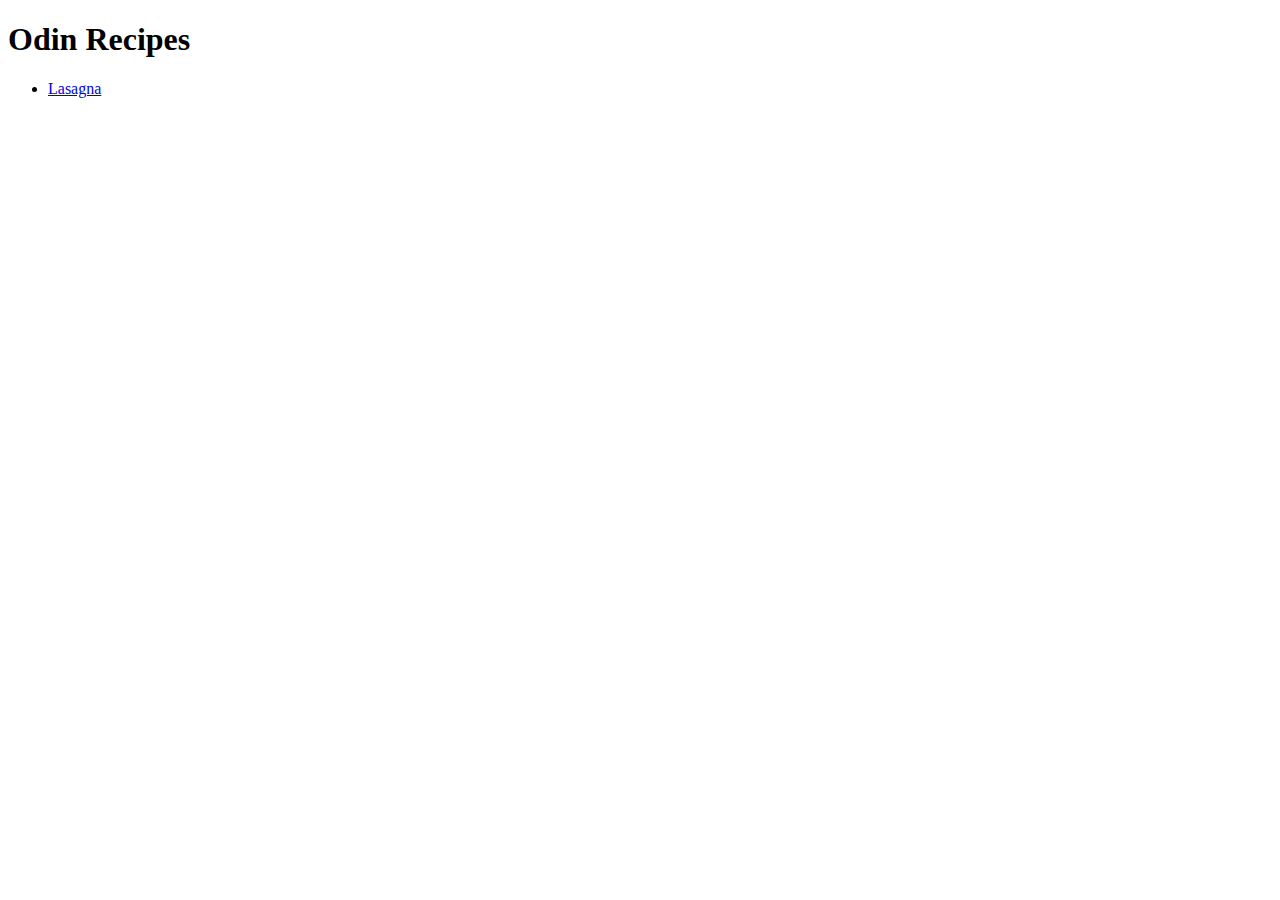
==== index.html @ 2a52bdcb "added lasagna recipe" ====
<!DOCTYPE html>
<html lang="en">
<head>
  <meta charset="UTF-8">
  <meta name="viewport" content="width=device-width, initial-scale=1.0">
  <title>Document</title>
</head>
<body>
  <h1>Odin Recipes</h1>
  <ul>
    <li>
      <a href="recipes/lasagna.html">Lasagna</a>
    </li>
  </ul>
</body>
</html>
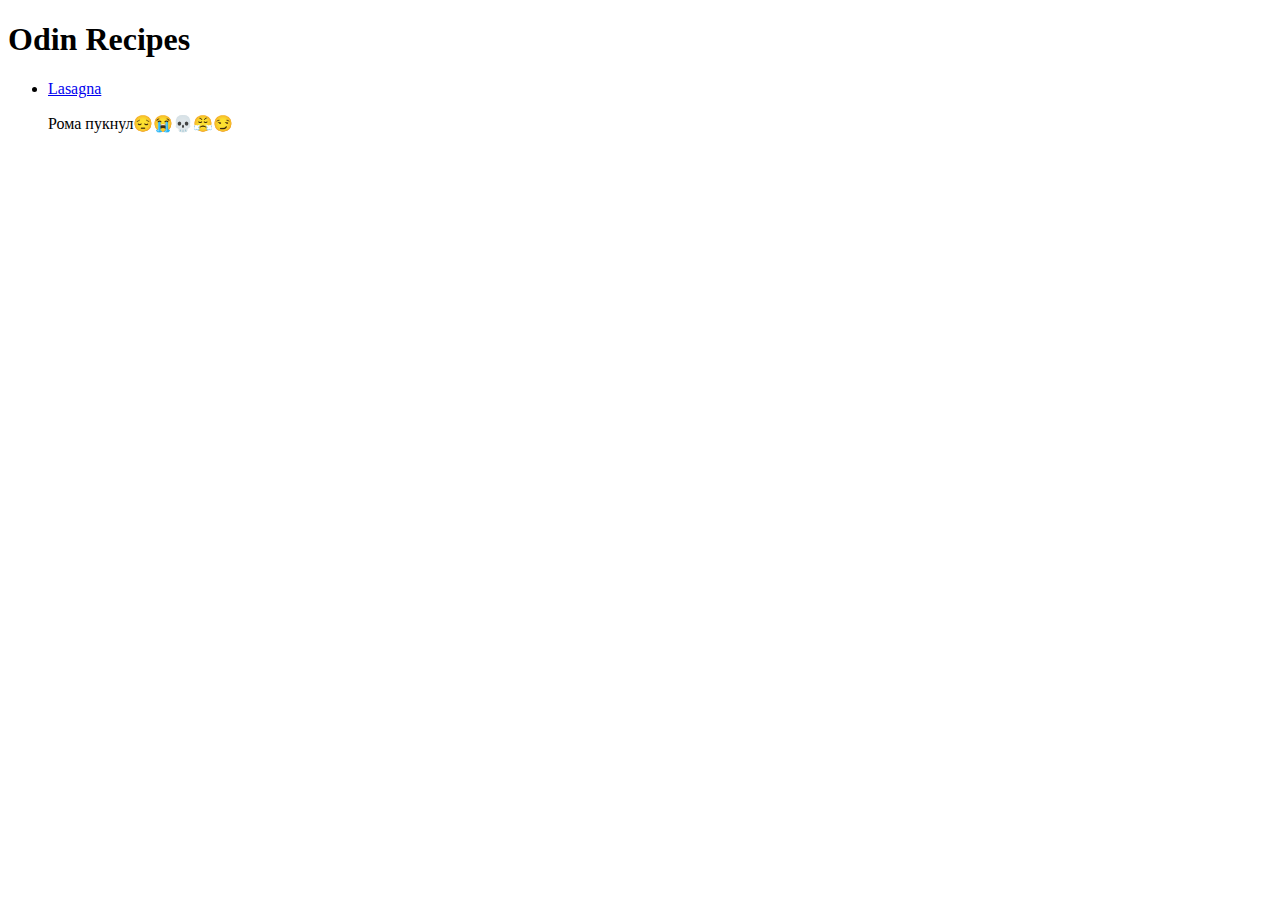
==== commit 2665ef6a: "added Roma puknul message" ====
--- a/index.html
+++ b/index.html
@@ -10,6 +10,7 @@
   <ul>
     <li>
       <a href="recipes/lasagna.html">Lasagna</a>
+      <p>Рома пукнул😔😭💀😤😏</p>
     </li>
   </ul>
 </body>
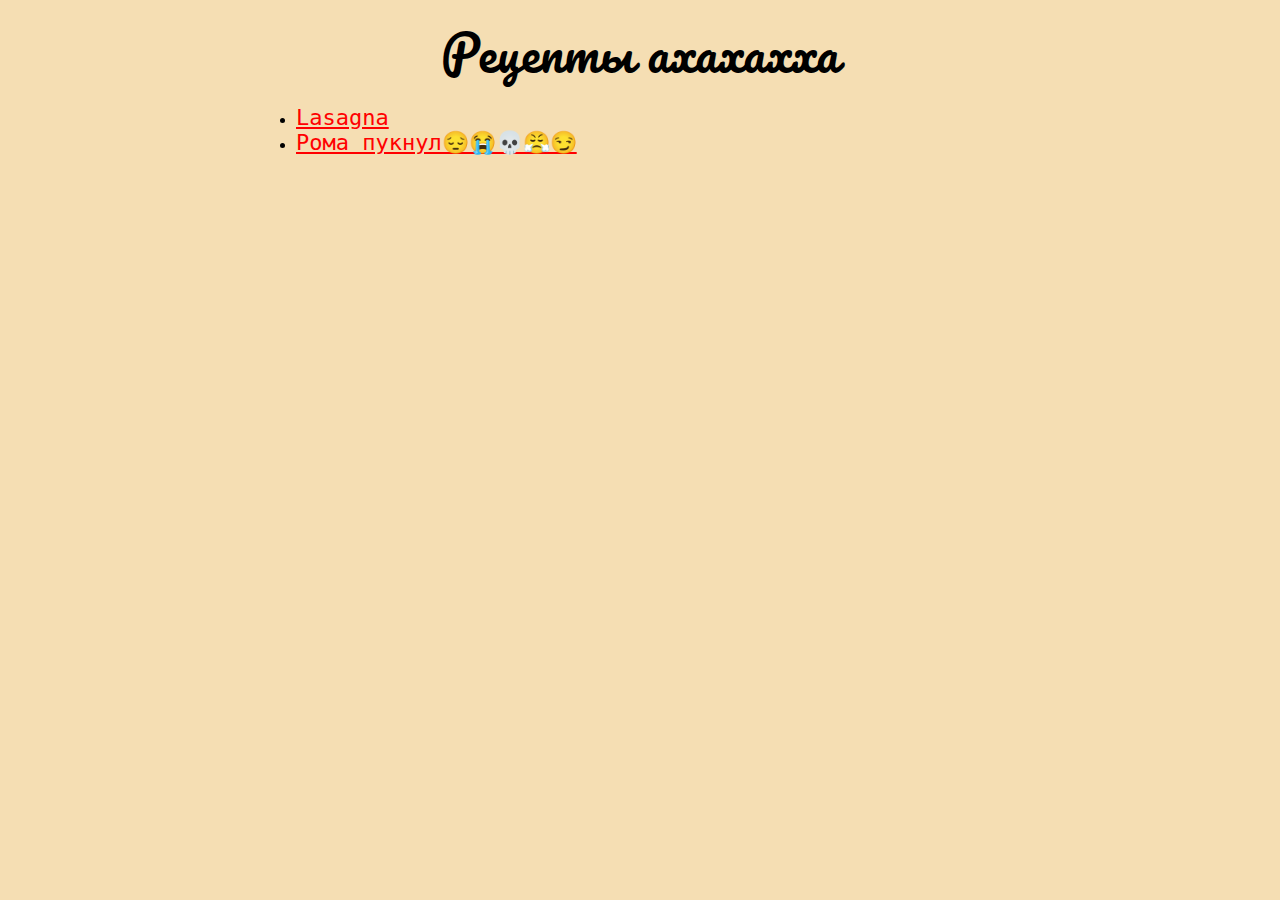
==== commit 98b798f2: "added styles folder and css for each page" ====
--- a/index.html
+++ b/index.html
@@ -3,14 +3,20 @@
 <head>
   <meta charset="UTF-8">
   <meta name="viewport" content="width=device-width, initial-scale=1.0">
-  <title>Document</title>
+  <link href="styles/indexStyle.css" rel="stylesheet"/>
+  <link rel="preconnect" href="https://fonts.googleapis.com">
+  <link rel="preconnect" href="https://fonts.gstatic.com" crossorigin>
+  <link href="https://fonts.googleapis.com/css2?family=Forum&family=Pacifico&display=swap" rel="stylesheet">
+  <title>Рецепты</title>
 </head>
 <body>
-  <h1>Odin Recipes</h1>
-  <ul>
+  <h1> Рецепты ахахахха</h1>
+  <ul class="recipes-list">
     <li>
       <a href="recipes/lasagna.html">Lasagna</a>
-      <p>Рома пукнул😔😭💀😤😏</p>
+    </li>
+    <li>
+      <a href="https://t.me/RussianAnthem">Рома пукнул😔😭💀😤😏</a>
     </li>
   </ul>
 </body>
--- a/styles/indexStyle.css
+++ b/styles/indexStyle.css
@@ -0,0 +1,31 @@
+* {
+  margin: 0;
+  background-color: wheat;
+}
+
+h1 {
+  text-align: center;
+  margin: 10px;
+  font-size: 48px;
+  font-family: "Pacifico", cursive;
+  font-weight: 400;
+  font-style: normal;
+}
+
+ul.recipes-list {
+ margin-left: 20%;
+}
+
+ul.recipes-list a {
+  font-family: monospace;
+  font-size: 22px;
+}
+
+ul.recipes-list a:link {
+  color: red;
+}
+
+ul.recipes-list a:hover {
+  color: yellow;
+}
+
